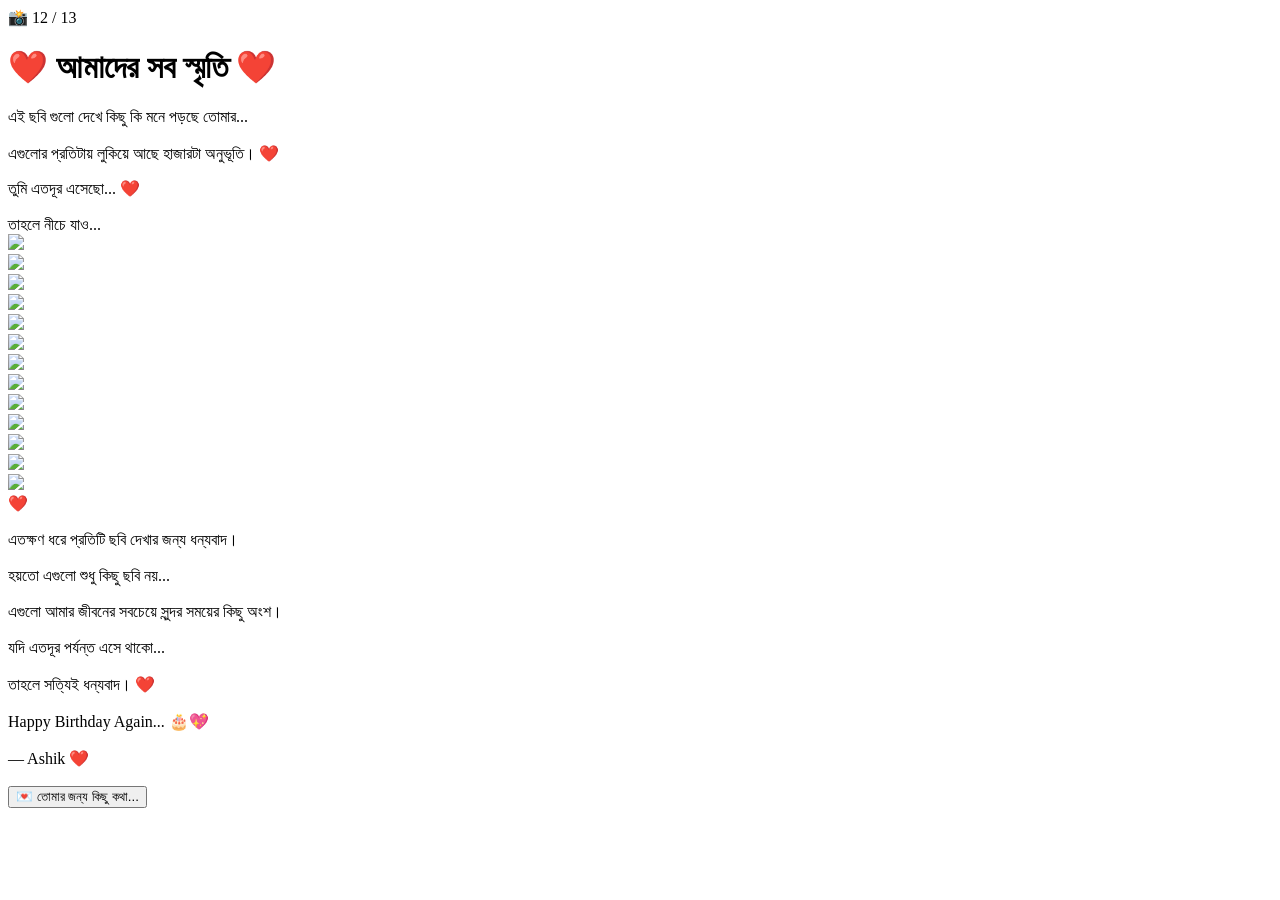
==== gallery.html @ c0e3a4af "Update birthday surprise website" ====
<!DOCTYPE html>
<html lang="bn" translate="no" class="notranslate">

<head>
<meta name="google" content="notranslate">

<meta charset="UTF-8">
<meta name="viewport" content="width=device-width, initial-scale=1.0">

<title>Our Hidden Memories ❤️</title>

<link rel="stylesheet" href="gallery.css">

</head>

<body>

<!-- 📸 Photo Counter -->
<div id="photoCounter">
    📸 <span id="currentPhoto">1</span> /
    <span id="totalPhoto">0</span>
</div>

<!-- 📊 Scroll Progress -->
<div id="progressContainer">
    <div id="progressBar"></div>
</div>

<div class="container">

<h1>❤️ আমাদের সব স্মৃতি ❤️</h1>

<p class="subtitle">

এই ছবি গুলো দেখে কিছু কি মনে পড়ছে তোমার...

<br><br>

এগুলোর প্রতিটায় লুকিয়ে আছে হাজারটা অনুভূতি। ❤️

</p>

<div id="messageBox" class="messageBox">

তুমি এতদূর এসেছো... ❤️

<br><br>

তাহলে নীচে যাও...

</div>

<div id="gallery">

<!-- gallery.js এখানে সব ছবি যোগ করবে -->

</div>

</div>



<script src="gallery.js"></script>

</body>

</html>
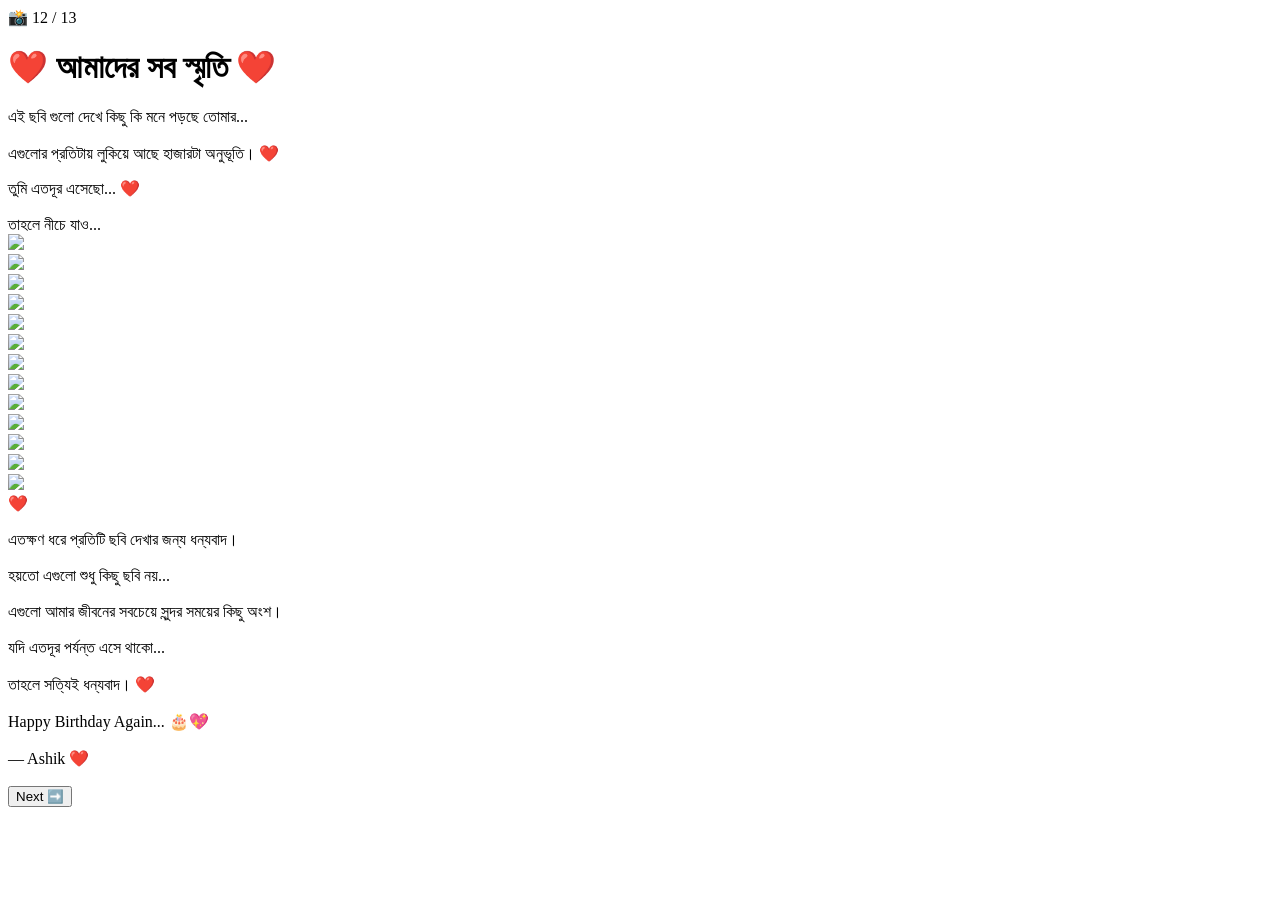
==== commit 148c08bf: "Update gallery next button and cache" ====
--- a/gallery.html
+++ b/gallery.html
@@ -60,7 +60,7 @@
 
 
 
-<script src="gallery.js"></script>
+<script src="gallery.js?v=99"></script>
 
 </body>
 
